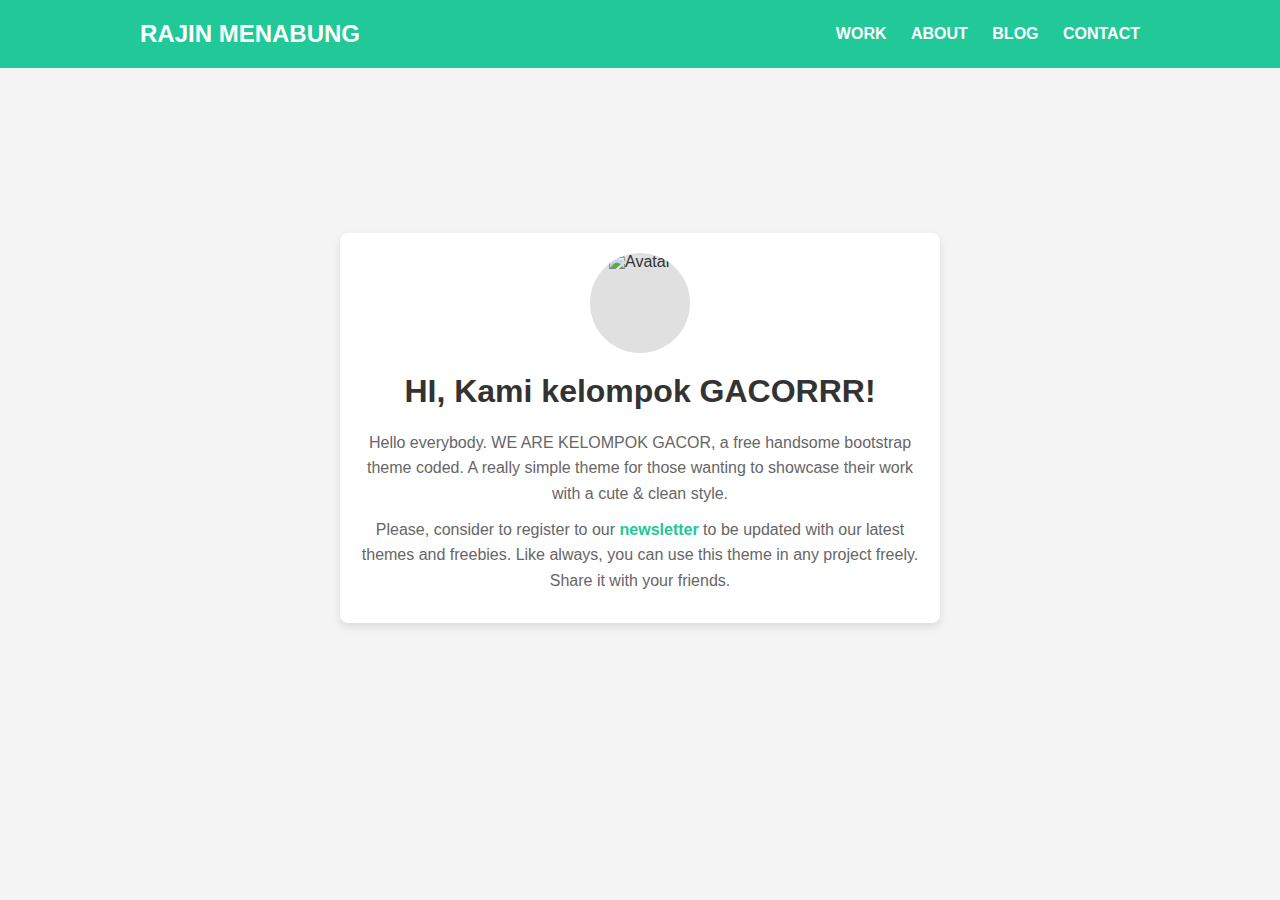
==== index.html @ 708ff095 "Rename devops.html to index.html" ====
<!DOCTYPE html>
<html lang="en">

<head>
	<meta charset="UTF-8">
	<meta name="viewport" content="width=device-width, initial-scale=1.0">
	<title>Rajin Copas KODING</title>
	<style>
		/* CSS Styles */
		* {
			margin: 0;
			padding: 0;
			box-sizing: border-box;
		}

		body {
			font-family: Arial, sans-serif;
			color: #333;
			background-color: #f4f4f4;
		}

		header {
			background-color: #20c997;
			padding: 20px;
		}

		.navbar {
			display: flex;
			justify-content: space-between;
			align-items: center;
			max-width: 1000px;
			margin: 0 auto;
		}

		.navbar h1 {
			color: #fff;
			font-size: 1.5em;
		}

		.navbar nav a {
			color: #fff;
			text-decoration: none;
			margin-left: 20px;
			font-weight: bold;
		}

		main {
			display: flex;
			justify-content: center;
			align-items: center;
			min-height: 80vh;
			text-align: center;
			padding: 20px;
		}

		.profile {
			max-width: 600px;
			padding: 20px;
			background-color: #fff;
			border-radius: 8px;
			box-shadow: 0 4px 8px rgba(0, 0, 0, 0.1);
		}

		.avatar {
			width: 100px;
			height: 100px;
			margin: 0 auto 20px;
			border-radius: 50%;
			overflow: hidden;
			background-color: #e0e0e0;
		}

		.avatar img {
			width: 100%;
			height: 100%;
		}

		.profile h2 {
			font-size: 2em;
			color: #333;
			margin-bottom: 20px;
		}

		.profile p {
			font-size: 1em;
			color: #666;
			line-height: 1.6;
			margin-bottom: 10px;
		}

		.profile a {
			color: #20c997;
			text-decoration: none;
			font-weight: bold;
		}

		.profile a:hover {
			text-decoration: underline;
		}
	</style>
</head>

<body>
	<header>
		<div class="navbar">
			<h1>RAJIN MENABUNG</h1>
			<nav>
				<a href="#">WORK</a>
				<a href="#">ABOUT</a>
				<a href="#">BLOG</a>
				<a href="#">CONTACT</a>
			</nav>
		</div>
	</header>

	<main>
		<div class="profile">
			<div class="avatar">
				<img src="c:\Users\user\Downloads\—Pngtree—kids learning coding_7515253.png" alt="Avatar">
			</div>
			<h2>HI, Kami kelompok GACORRR!</h2>
			<p>Hello everybody. WE ARE KELOMPOK GACOR, a free handsome bootstrap theme coded. A really simple theme for
				those wanting to showcase their work with a cute & clean style.</p>
			<p>Please, consider to register to our <a href="#">newsletter</a> to be updated with our latest themes and
				freebies. Like always, you can use this theme in any project freely. Share it with your friends.</p>
		</div>
	</main>
</body>

</html>
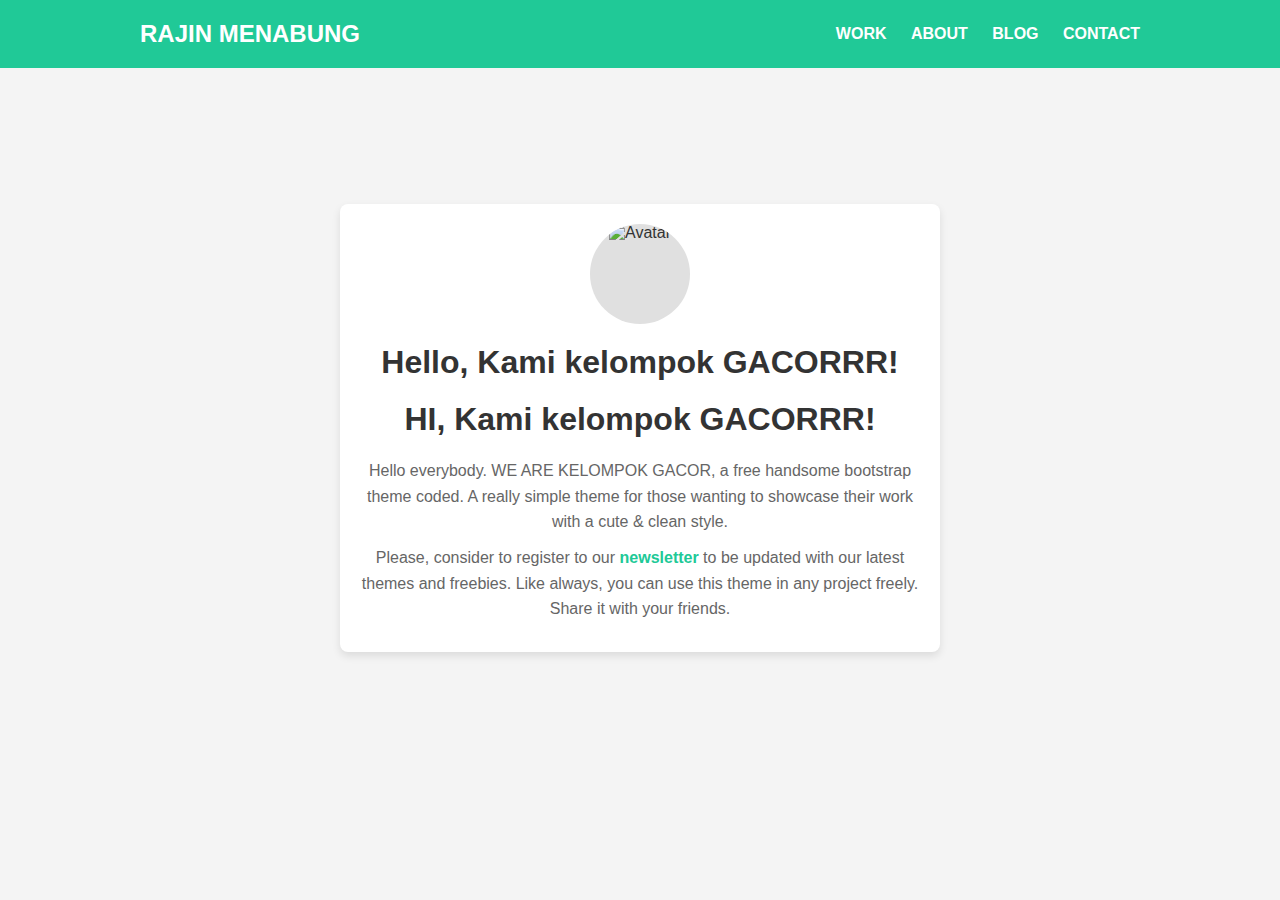
==== commit 591883f3: "test" ====
--- a/index.html
+++ b/index.html
@@ -118,6 +118,7 @@
 			<div class="avatar">
 				<img src="c:\Users\user\Downloads\—Pngtree—kids learning coding_7515253.png" alt="Avatar">
 			</div>
+			<h2>Hello, Kami kelompok GACORRR!</h2>
 			<h2>HI, Kami kelompok GACORRR!</h2>
 			<p>Hello everybody. WE ARE KELOMPOK GACOR, a free handsome bootstrap theme coded. A really simple theme for
 				those wanting to showcase their work with a cute & clean style.</p>
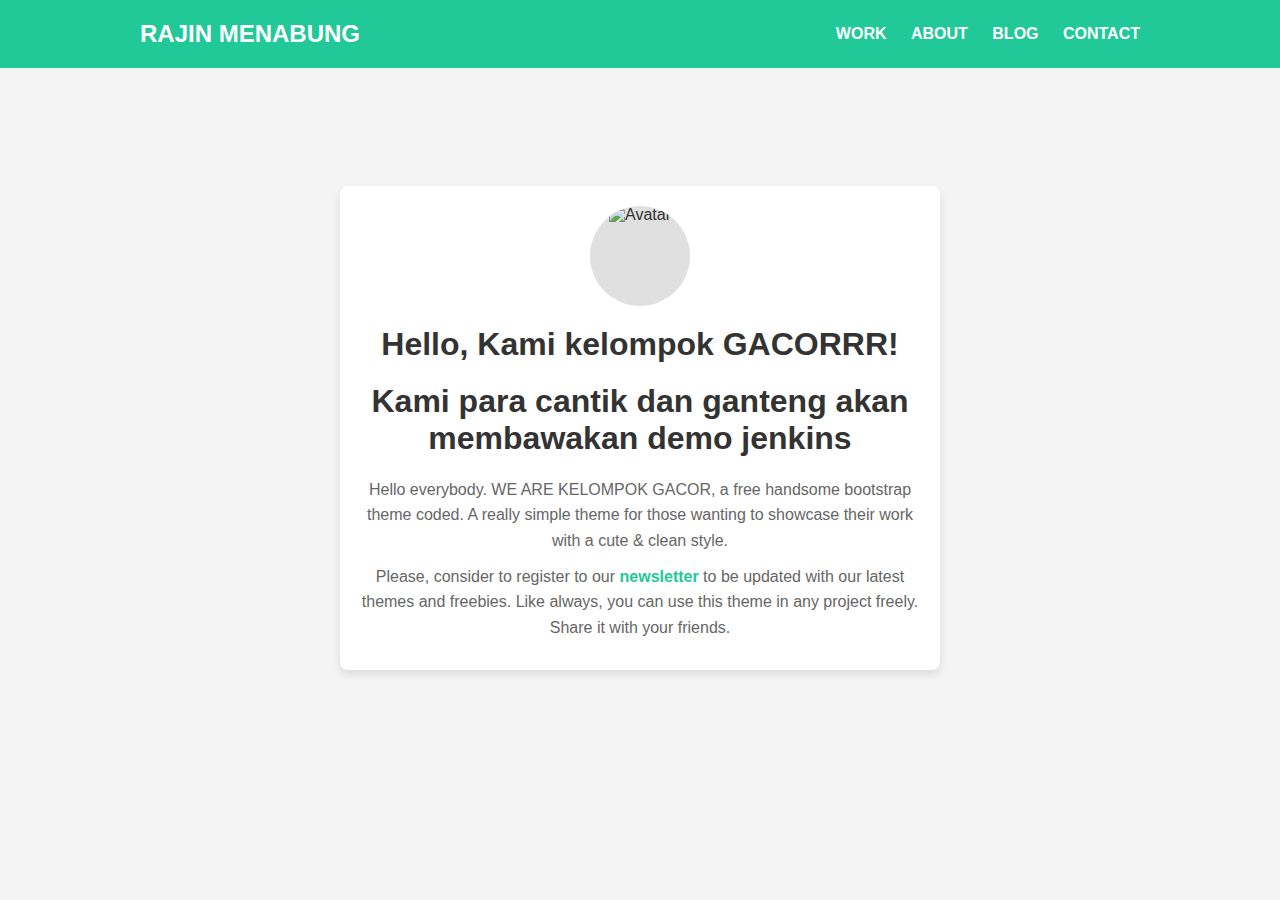
==== commit e3a94d3d: "Finish" ====
--- a/index.html
+++ b/index.html
@@ -119,7 +119,7 @@
 				<img src="c:\Users\user\Downloads\—Pngtree—kids learning coding_7515253.png" alt="Avatar">
 			</div>
 			<h2>Hello, Kami kelompok GACORRR!</h2>
-			<h2>HI, Kami kelompok GACORRR!</h2>
+			<h2>Kami para cantik dan ganteng akan membawakan demo jenkins</h2>
 			<p>Hello everybody. WE ARE KELOMPOK GACOR, a free handsome bootstrap theme coded. A really simple theme for
 				those wanting to showcase their work with a cute & clean style.</p>
 			<p>Please, consider to register to our <a href="#">newsletter</a> to be updated with our latest themes and
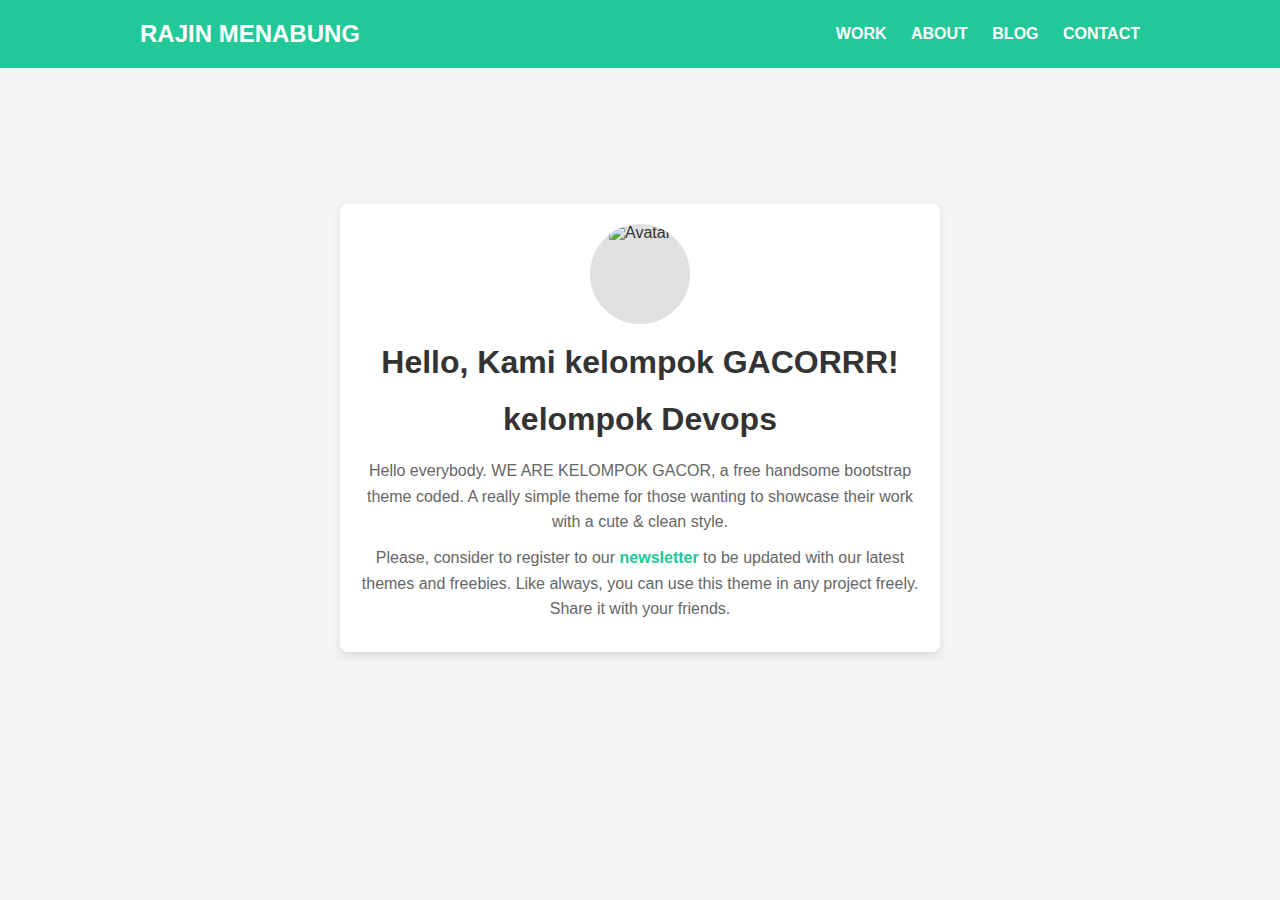
==== commit 11bf9dbd: "Finish" ====
--- a/index.html
+++ b/index.html
@@ -119,7 +119,7 @@
 				<img src="c:\Users\user\Downloads\—Pngtree—kids learning coding_7515253.png" alt="Avatar">
 			</div>
 			<h2>Hello, Kami kelompok GACORRR!</h2>
-			<h2>Kami para cantik dan ganteng akan membawakan demo jenkins</h2>
+			<h2>kelompok Devops</h2>
 			<p>Hello everybody. WE ARE KELOMPOK GACOR, a free handsome bootstrap theme coded. A really simple theme for
 				those wanting to showcase their work with a cute & clean style.</p>
 			<p>Please, consider to register to our <a href="#">newsletter</a> to be updated with our latest themes and
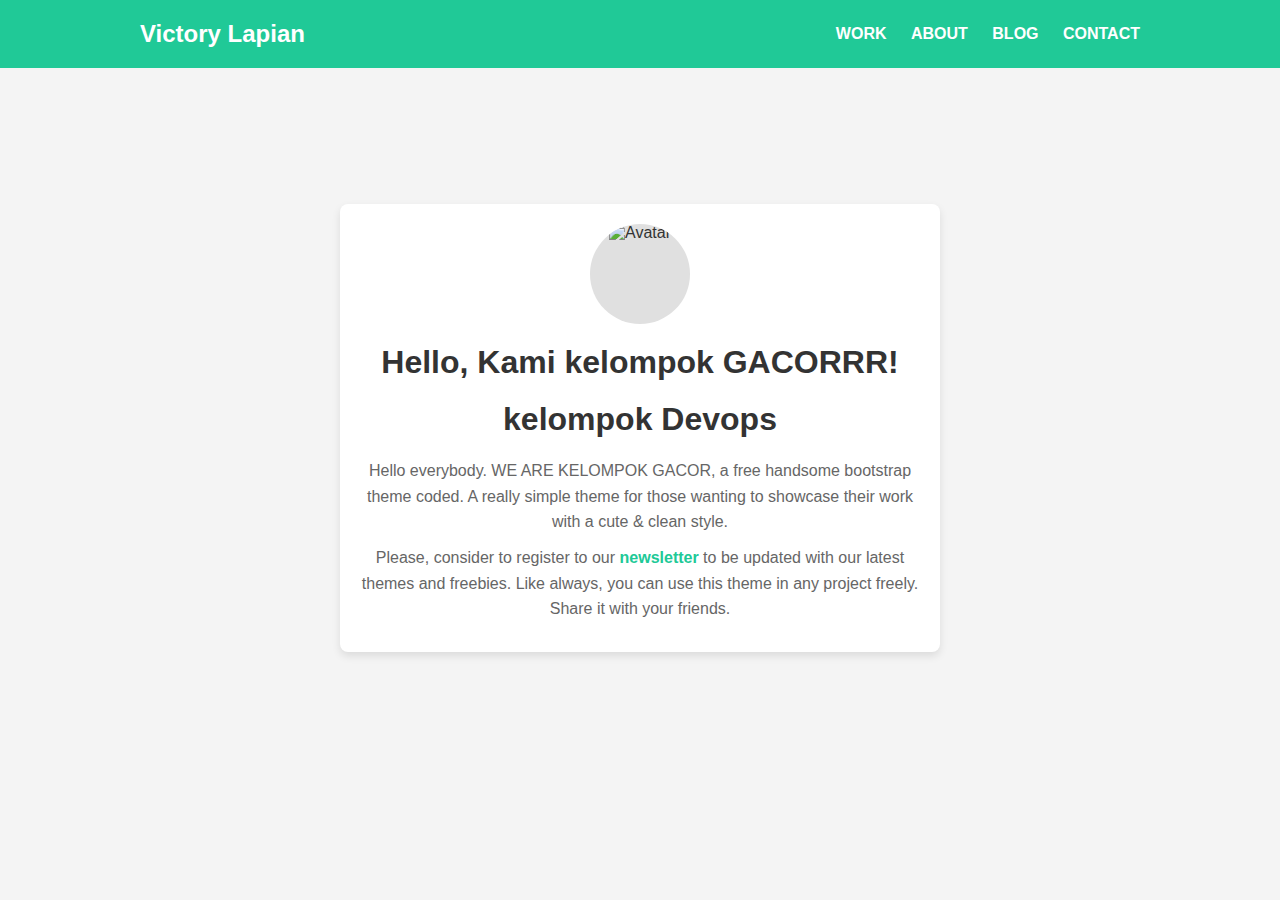
==== commit d754ca65: "Finish" ====
--- a/index.html
+++ b/index.html
@@ -103,7 +103,7 @@
 <body>
 	<header>
 		<div class="navbar">
-			<h1>RAJIN MENABUNG</h1>
+			<h1>Victory Lapian</h1>
 			<nav>
 				<a href="#">WORK</a>
 				<a href="#">ABOUT</a>
